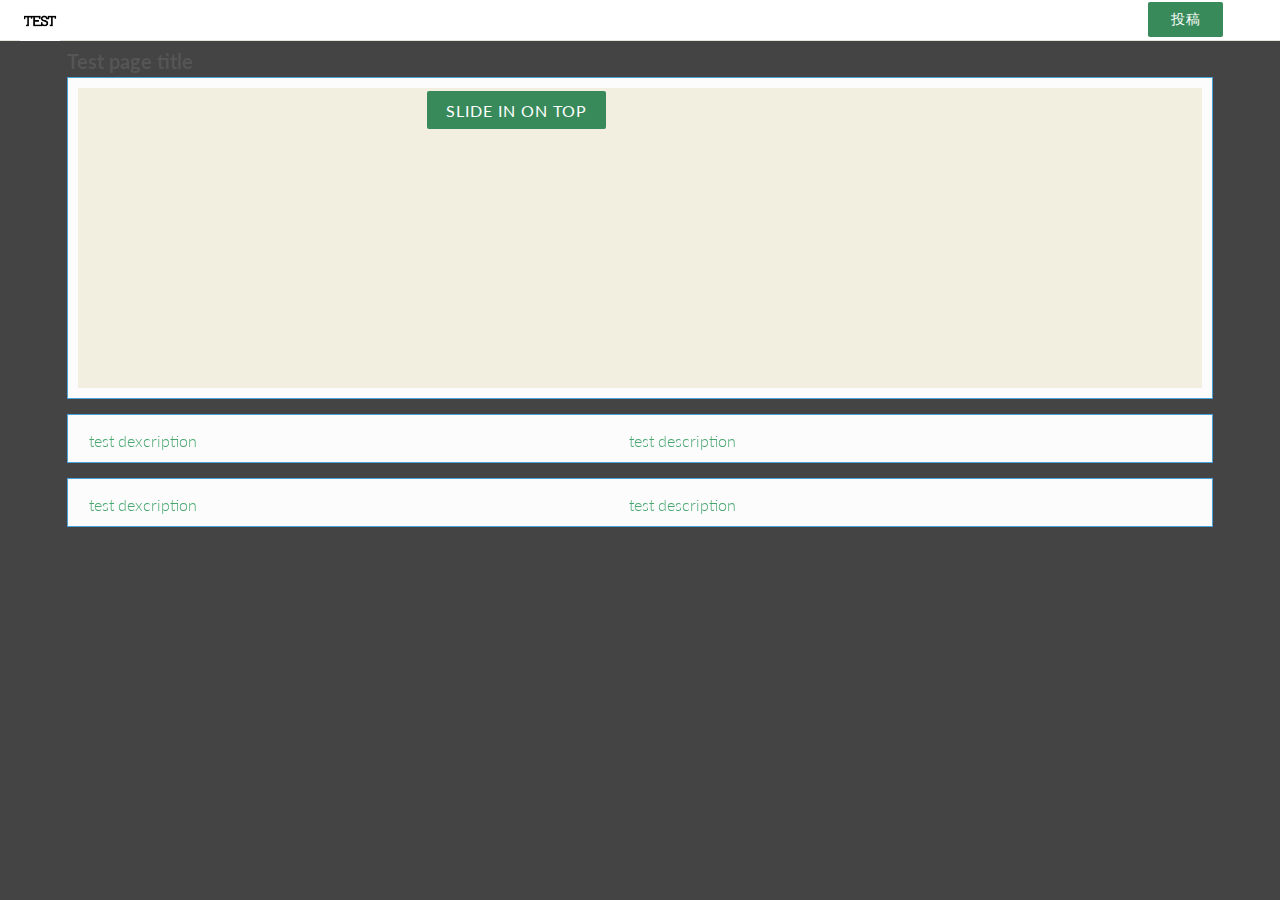
==== index.html @ c2a5e893 "first commit" ====
<!DOCTYPE html>
<html lang="en">
  <head>
    <meta charset="utf-8">
    <title>test</title>
    <meta name="viewport" content="width=device-width, initial-scale=1.0, minimal-ui">
    <link href="assets/css/bootstrapTheme.css" rel="stylesheet">
    <link href="assets/css/custom.css" rel="stylesheet">

    <!-- Owl Carousel Assets -->
    <link href="mainfunction/owl.carousel.css" rel="stylesheet">
    <link href="mainfunction/owl.theme.css" rel="stylesheet">
    <link href="assets/css/common.css" rel="stylesheet">
    <link rel="stylesheet" type="text/css" href="assets/css/modalBox/component.css"/>
    <link rel="stylesheet" type="text/css" href="assets/css/navigation/normalize.css" />
    <link rel="stylesheet" type="text/css" href="assets/css/navigation/demo.css" />
    <link rel="stylesheet" type="text/css" href="assets/css/navigation/icons.css" />
    <link rel="stylesheet" type="text/css" href="assets/css/navigation/component.css" />

  
  </head>
  <body>

    <div class="titleBar">
      <div id="top-nav" class="navbar navbar-fixed-top">
        <div class="navbar-inner">
          <div class="container">
            <img src="assets/img/test.jpg" width="40px" height="40px" style="position:fixed; left:20px; top:1px;">
            <button class="md-trigger" data-modal="modal-12" id="comment_submit">投稿</button>
          </div>
        </div>
      </div>
    </div>

      <div id="demo">
        <div class="container">
          <div id="owl-demo" class="mainfunction">

            <!-- Carousel page 1 -->
            <div class="item">
              <div class="content">

                <!-- Carousel page title -->
                <div class="page_title">
                  Test page title
                </div>

                <!-- Content box 1 -->
                <div class="content_box">
                  <div id="st-container" class="st-container">
                    <nav class="st-menu st-effect-1" id="menu-1">
                      <h2 class="icon">Sidebar</h2>
                      <ul>
                        <li><a class="icon" href="#">Data Management</a></li>
                        <li><a class="icon" href="#">Location</a></li>
                        <li><a class="icon" href="#">Study</a></li>
                      </ul>
                    </nav>

                    <!-- content push wrapper -->
                    <div class="st-pusher">

                      <div class="st-content"><!-- this is the wrapper for the content -->
                        <div class="st-content-inner"><!-- extra div for emulating position:fixed of the menu -->
                          <!-- Top Navigation -->
                          <div class="main clearfix">
                            <div id="st-trigger-effects" class="column">
                              <button data-effect="st-effect-1">Slide in on top</button>
                            </div>
                          </div><!-- /main -->
                        </div><!-- /st-content-inner -->
                      </div><!-- /st-content -->
                    </div><!-- /st-pusher -->
                  </div><!-- /st-container -->
                </div>
                <!-- /Content box 1 -->

                <!-- Content box 2 -->
                <div class="content_box">
                  <div class="col2">
                    test dexcription
                  </div>
                  <div class="col2">
                    test description
                  </div>
                  <div class="cssclear"></div>
                </div>
                <!-- /Content box 2 -->


                <!-- Content box 3 -->
                <div class="content_box">
                  <div class="col2">
                    test dexcription
                  </div>
                  <div class="col2">
                    test description
                  </div>
                  <div class="cssclear"></div>
                </div>
                <!-- /Content box 3 -->
                
                <span class="insert_content_box"></span>
              </div>
            </div>
            <!-- /Carousel page 1 -->


            <!-- Carousel page 2 -->
            <div class="item">
              <div class="content">

                <!-- Carousel page title -->
                <div class="page_title">
                  Test page title
                </div>

                <!-- Content box 1 -->
                <div class="content_box">
                  <div class="col2">
                    test dexcription
                  </div>
                  <div class="col2">
                    test description
                  </div>
                  <div class="cssclear"></div>
                </div>
                <!-- /Content box 1 -->

                <!-- Content box 2 -->
                <div class="content_box">
                  <div class="col2">
                    test dexcription
                  </div>
                  <div class="col2">
                    test description
                  </div>
                  <div class="cssclear"></div>
                </div>
                <!-- /Content box 2 -->


                <!-- Content box 3 -->
                <div class="content_box">
                  <div class="col2">
                    test dexcription
                  </div>
                  <div class="col2">
                    test description
                  </div>
                  <div class="cssclear"></div>
                </div>
                <!-- /Content box 3 -->


              </div>
            </div>
            <!-- /Carousel page 2 -->


            <!-- Carousel page 3 -->
            <div class="item">
              <div class="content">

                <!-- Carousel page title -->
                <div class="page_title">
                  Test page title
                </div>

                <!-- Content box 1 -->
                <div class="content_box">
                  <div class="col2">
                    test dexcription
                  </div>
                  <div class="col2">
                    test description
                  </div>
                  <div class="cssclear"></div>
                </div>
                <!-- /Content box 1 -->

                <!-- Content box 2 -->
                <div class="content_box">
                  <div class="col2">
                    test dexcription
                  </div>
                  <div class="col2">
                    test description
                  </div>
                  <div class="cssclear"></div>
                </div>
                <!-- /Content box 2 -->


                <!-- Content box 3 -->
                <div class="content_box">
                  <div class="col2">
                    test dexcription
                  </div>
                  <div class="col2">
                    test description
                  </div>
                  <div class="cssclear"></div>
                </div>
                <!-- /Content box 3 -->


              </div>
            </div>
            <!-- /Carousel page 3 -->


            <!-- Carousel page 4 -->
            <div class="item">
              <div class="content">

                <!-- Carousel page title -->
                <div class="page_title">
                  Test page title
                </div>

                <!-- Content box 1 -->
                <div class="content_box">
                  <div class="col2">
                    test dexcription
                  </div>
                  <div class="col2">
                    test description
                  </div>
                  <div class="cssclear"></div>
                </div>
                <!-- /Content box 1 -->

                <!-- Content box 2 -->
                <div class="content_box">
                  <div class="col2">
                    test dexcription
                  </div>
                  <div class="col2">
                    test description
                  </div>
                  <div class="cssclear"></div>
                </div>
                <!-- /Content box 2 -->


                <!-- Content box 3 -->
                <div class="content_box">
                  <div class="col2">
                    test dexcription
                  </div>
                  <div class="col2">
                    test description
                  </div>
                  <div class="cssclear"></div>
                </div>
                <!-- /Content box 3 -->


              </div>
            </div>
            <!-- /Carousel page 4 -->

          </div>
        </div>
    </div>

    <div class="md-modal md-effect-12" id="modal-12">
      <div class="md-content">
        <h3>modal box title</h3>
        <div>
          <h2>Title</h2>
          <input type="text" id="submit_title" name="title" placeholder="タイトルを入れてください"><br>
          <h2>Situation</h2>
          <textarea id="submit_comment_text" rows="4" cols="40" placeholder="投稿内容"></textarea><br>
          <div class="col2 div-comment-btn">
            <input type="button" class="comment-btn md-close1" value="Submit !">
          </div>
          <div class="col2">
            <input type="button" class="md-close2" value="Close !">
          </div>
          <div class="cssclear"></div>
        </div>
      </div>
    </div>
    <div class="md-overlay"></div>

    <div id="st-container" class="st-container st-container-menu">
      <nav class="st-menu st-effect-1" id="menu-1">
        <h2 class="icon icon-lab">Sidebar</h2>
        <ul>
          <li><a class="icon icon-data" href="#">Data Management</a></li>
          <li><a class="icon icon-location" href="#">Location</a></li>
          <li><a class="icon icon-study" href="#">Study</a></li>
          <li><a class="icon icon-photo" href="#">Collections</a></li>
          <li><a class="icon icon-wallet" href="#">Credits</a></li>
        </ul>
      </nav>
    </div>

    <script type="text/javascript" src="http://ajax.googleapis.com/ajax/libs/jquery/1.11.0/jquery.min.js"></script>
    <script src="mainfunction/owl.carousel.js"></script>


    <!-- Demo -->

    <style>
    #owl-demo .item img{
        display: block;
        width: 100%;
        height: auto;
    }
    </style>


    <script>
    $(document).ready(function() {
      $("#owl-demo").owlCarousel({

      navigation : false,
      slideSpeed : 300,
      paginationSpeed : 400,
      singleItem : true

      });
    });
    </script>

    <script src="assets/js/bootstrap-collapse.js"></script>
    <script src="assets/js/bootstrap-transition.js"></script>
    <script src="assets/js/bootstrap-tab.js"></script>
    <script src="assets/js/application.js"></script>
    <script src="assets/js/modalBox/modernizr.custom.js"></script>
    <script src="assets/js/modalBox/classie.js"></script>
    <script src="assets/js/modalBox/modalEffects.js"></script>
    <script src="assets/js/navigation/modernizr.custom.js"></script>
    <script src="assets/js/navigation/classie.js"></script>
    <script src="assets/js/navigation/sidebarEffects.js"></script>

    <script type="text/javascript">
      (function($){ //無名関数を即時実行（即時関数
        $(document).ready(function(){
               
        });
      })(jQuery);
    </script>

    <script type="text/javascript">
      $('#comment_submit').on('click', function(){
        //var title = $('#submit_title').val();
        //var comment_text = $('#submit_comment_text').val();
        //submit(title,article);

        //var content_box='<div class="content_box"><div class="col2">'+title+'</div><div class="col2">'+comment_text+'</div><div class="cssclear"></div></div>';
        //$('.insert_content_box:first').prepend(content_box);
      });
    </script>


    <script type="text/javascript">
      document.addEventListener('touchmove', function(e) {
        if (window.innerHeight >= document.body.scrollHeight) {
          e.preventDefault();
        }
      }, false);
    </script>

    <script type="text/javascript">
      $(".test-button").click(function(){
        var local_comment = "";
        var local_id = 0;
        var local_title = "";
        var local_article = "";
        var local_icon = "";
        var question = "";

        for (var i = 0; i < comments.length; i++) {
          local_comment = comments[i].comment;
          local_niku = comments[i].niku;
          local_kusa = comments[i].kusa;
          local_id = comments[i].id - 1;
          local_title = posts[local_id].title;
          local_article = posts[local_id].article;
          local_icon = posts[local_id].icon;

          var question = "";

          question = '';
            $('.insert_comment_ranking:first').prepend(question);
        };
        
      });
    </script>

  </body>
</html>
---- assets/css/custom.css ----
/* Owl Carousel Bootstrap Custom CSS */

/* Header Navigation */
#top-nav{
	border-bottom: 1px solid #e1e6dd;
	background: #FFF;
	-webkit-transform: translateZ(0)

}
#top-nav.navbar{
	margin-bottom: 0px;
	background-color: white;
}
#top-nav.navbar .nav{
	margin: 8px 0px;
}
	
#top-nav.navbar .nav > li > a {
	padding: 6px 12px;
	margin: 0px;
	text-transform: uppercase;
	font-weight: 400;

	-webkit-transition: background-color 200ms ease;
	-moz-transition: background-color 200ms ease;
	-o-transition: background-color 200ms ease;
	transition: background-color 200ms ease;
}
#top-nav.navbar .nav > li > a.download{
	-webkit-border-radius: 3px;
	-moz-border-radius: 3px;
	border-radius: 3px;
}

#top-nav.navbar .nav > li > a.download-on{
	background-color: #ff8a3c;
	color: #ffffff;
}
#top-nav.navbar .nav > li > a.download-on:hover{
	color: #ffffff;
	background-color: #ff7920;
}
.btn-navbar span.icon-bar{
	margin-top: 0px;
}

/* Header  */

#header{
	background: #f1f1f1;
	padding: 100px 0 100px;
}
#header h1{
	color: #7fc242;
	margin-bottom: 10px;
	margin-top: 40px;
}
#header h3{
	margin-bottom: 30px;
	width: 400px;
}
#header .btn-success {
	padding: 15px 30px;
	margin-bottom: 5px;
}
#header .logo{
	display: block;
	margin-top:60px;
	float: right
}
img.arrow-down{
	margin: 0 auto;
	display: block;
}
h1{
	margin-top: 80px;
}

pre.pre-show{
	margin: 40px 0px;

}
.tab-content pre.pre-show{
	margin: 0px 0px 0px 0px;
}
.nav-tabs{
	margin-top: 20px;
	margin-bottom: 0px;
	
}
.tab-content{
	border-left: 1px solid #ddd;
	border-right: 1px solid #ddd;
	border-bottom: 1px solid #ddd;
	-webkit-border-radius: 0px 0px 4px 4px;
	-moz-border-radius: 0px 0px 4px 4px;
	border-radius: 0px 0px 4px 4px;
	
}
/* Content */
.table th, .table td {
padding: 8px 12px;
}

/* Footer */

#footer{
	padding: 20px 0px;
	background: #f3f3f3;
	text-align: center
}
.twitter-share-button{
	top: 4px;
	position: relative;
}

/* Demo Slides */

#owl-example .item{
	padding: 30px 0px;
	margin: 10px;
	color: #FFF;
	-webkit-border-radius: 3px;
	-moz-border-radius: 3px;
	border-radius: 3px;
	text-align: center;
}
#owl-example .item img{
	width: auto;
	margin: 0 auto;
	display: block;
}
#owl-example .item h3{
	font-size: 28px;
	font-weight: 300;
	margin: 25px 0 0;
}
#owl-example .item h4{
	margin: 5px 0 0;
	font-size: 18px;
}
.item h1{
	margin: inherit;
}

.orange{
	background: #ff8a3c;
}
.darkCyan{
	background: #42bdc2;
}
.forestGreen{
	background: #7fc242;
}
.yellow {
	background: #ffd800;
}
.dodgerBlue {
	background: #388bd1;
}
.skyBlue {
	background: #a1def8;
}
.zombieGreen {
	background: #3fbf79;
}
.violet {
	background: #db6ac5;
}
.yellowLight {
	background: #fee664;
}
.steelGray {
	background: #cad3d0;
}

/* More Demo Box */

#example-info h1,
#more h1{
	margin-top: 40px;
}
.demos-row{
	margin-top: 30px;
	margin-bottom: 30px;
}
.demo-page{
	margin-top: 0px;
	margin-bottom: 100px;
}
.demo-box{
	display: block;
	background: #f3f3f3;
	text-align: center;
	font-size: 18px;
	-webkit-border-radius: 3px;
	-moz-border-radius: 3px;
	border-radius: 3px;
}
.demo-box h3{
	padding-bottom:20px;
	margin: 0px;
	color: #869690;
}
.demo-box:hover{
	text-decoration: none;
}
.demo-wrapper{
	padding: 30px 0px 20px 0px;
	padding-left: 30px;
	padding-right: 30px;
}
.demo-slide {
	float: left;
}
.demo-slide .bg{
	background: #aebab6;
	margin-right: 1px;
	height: 100%;
}
.demo-box:hover .demo-slide .bg{
	background: #7fc242;
}
/* Images */
.demo-images .demo-slide{
	height: 40px;
	width: 33.3333333%;
}

/* Full */
.demo-full {
	padding-left: 0px;
	padding-right: 0px;
}
.demo-full .demo-slide{
	height: 40px;
	width: 25%;
}

/* Custom */
.demo-custom .demo-slide{
	height: 40px;
	width: 10%;
}
/* One */
.demo-one .demo-slide{
	height: 40px;
	width: 100%;
}

/* json */

.demo-Json .demo-slide {
	height: 40px;
	width: 20%;
}
.demo-Json-custom .demo-slide{
	height: 40px;
	width: 33.3333333%;
}
/* loading icon */

.demo-lazy .demo-slide{
	height: 40px;
	width: 33.3333333%;
}
.demo-lazy .demo-slide .bg{
background: url('../img/AjaxLoader.gif') no-repeat center center #aebab6;
}

/* Auto Height */
.demo-height .demo-slide{
	height: 40px;
	width: 100%;
}

/* Changelog  */
#changelog{
	margin-bottom: 40px;
}
#changelog .label{
	margin-bottom:10px;
}
#changelog .log{
	margin-bottom: 30px;
	padding-bottom: 30px;
	border-bottom: 1px solid #e1e6dd;
}
/* Faq */
#faq dt {
	line-height: 26px;
}
#faq dd{
	line-height: 22px;
	margin-bottom: 20px;
}



/* Responsive Stuff */


@media (max-width: 979px) {
	.navbar-fixed-top .navbar-inner, .navbar-fixed-bottom .navbar-inner {
	padding: 0px;
	}
	.navbar-fixed-top, .navbar-fixed-bottom {
	position: fixed;
	}
}
@media (max-width: 768px) {
	.navbar.navbar-fixed-top{
		position: static;
	}
	.btn.btn-navbar{
		margin: 9px 20px 9px 8px;
		padding: 10px 10px;
	}
	.nav-collapse .nav > li{
		border-top: 1px solid #e1e6dd;
		text-align: center
	}
	#header .logo{
		margin-top:40px;
		margin: 20px auto 0px;
		float: none;
		height: 150px;
	}
	#header {
		text-align: center;
		padding: 60px 0px 30px;
	}
	#header h1{
		margin: 10px 0;
	}
	#header h3{
	margin-bottom: 10px;
	width: auto;
	padding: 0px 20px;
	}
	h1 {
		font-size: 38px;
		margin: 20px 0;
	}
	h2 {
		font-size: 24px;
	}
	h3 {
		font-size: 20px;
	}
	h4 {
		font-size: 16px;
	}
	h5 {
		font-size: 13px;
	}
	h6 {
		font-size: 12px;
	}

}


@media (max-width: 480px) {
	.navbar-fixed-top, .navbar-fixed-bottom {
	position: static;
	}
	#header {
		text-align: center;
		padding: 20px 0px 20px;
	}
	#header .logo{
		margin-top:0px;
	}

}

/*
NO MORE TABLES!! ;)
*/
@media (max-width: 767px) {

	.hp-table table, .hp-table thead, .hp-table .hp-table tbody, .hp-table th, .hp-table td, .hp-table tr { 
		display: block; 
	}
	.hp-table thead tr { 
		display: none;
	}
	.hp-table tr { border: 0px solid #ccc; margin-bottom: 10px; }
	
	.hp-table td:before { 
		top: 6px;
		left: 6px;
		width: 45%; 
		padding-right: 10px; 
		white-space: nowrap;
	}

	.hp-table td:nth-of-type(2):before { 
		content: "Default:";
		font-weight: bold;
	}
	.hp-table td:nth-of-type(3):before { 
		content: "Type:";
		font-weight: bold;
	}
	.hp-table td:nth-of-type(4):before { 
		content: "Description:";
		font-weight: bold;
	}
}
---- assets/css/common.css ----
.col_4LL {
    padding-left:4.0%;
    padding-right:4.0%;
    padding-top:0.5%;
    padding-bottom:0.5%;
    width:17%;
    float:left;
    word-wrap:break-all;
}
.col_4LR {
    padding-left:4.0%;
    padding-right:4.0%;
    padding-top:0.5%;
    padding-bottom:0.5%;
    width:17%;
    float:left;
    word-wrap:break-all;
}
.col_4RL {
    padding-left:4.0%;
    padding-right:4.0%;
    padding-top:0.5%;
    padding-bottom:0.5%;
    width:17%;
    float:left;
    word-wrap:break-all;
}
.col_4RR {
    padding-left:4.0%;
    padding-right:4.0%;
    padding-top:0.5%;
    padding-bottom:0.5%;
    width:17%;
    float:left;
    word-wrap:break-all;
}
.col_3L {
    width:30%;
    float:left;
    word-wrap:break-all;
}
.col_3R {
    width:65%;
    float:left;
    word-wrap:break-all;
    padding-left: 5%;
}
.col_3sL {
    width:65%;
    float:left;
    word-wrap:break-all;
}
.col_3lR {
    width:30%;
    float:left;
    word-wrap:break-all;
    padding-left: 5%;
}
div#global_nav-mypage{
	background-image: url('../assets/img/nav/mypage.png');
	background-size:contain;
	width: 44px;
	height: 44px;
}
div#global_nav-favorite{
	background-image: url('../assets/img/nav/favorite.png');
	background-size:contain;
	width: 44px;
	height: 44px;
}
div#global_nav-ranking{
	background-image: url('../assets/img/nav/ranking.png');
	background-size:contain;
	width: 44px;
	height: 44px;
}
div#global_nav-lion{
	background-image: url('../assets/img/nav/lion.png');
	background-size:contain;
	width: 44px;
	height: 44px;
}
div#global_nav-left{
	background-image: url('../assets/img/nav/left.png');
	background-size:contain;
	width: 44px;
	height: 44px;
}
div#global_nav-mypage-on{
	background-image: url('../assets/img/nav/mypage_on.png');
	background-size:contain;
	width: 44px;
	height: 44px;
	display: none;
}
div#global_nav-favorite-on{
	background-image: url('../assets/img/nav/favorite_on.png');
	background-size:contain;
	width: 44px;
	height: 44px;
	display: none;
}
div#global_nav-ranking-on{
	background-image: url('../assets/img/nav/ranking_on.png');
	background-size:contain;
	width: 44px;
	height: 44px;
	display: none;
}
div#global_nav-lion-on{
	background-image: url('../assets/img/nav/lion_on.png');
	background-size:contain;
	width: 44px;
	height: 44px;
	display: block;
}
div.global_nav{
	position: fixed;
	z-index: 101;
	top: 38px;
	left: 0px;
	width: 100%;
	border-bottom: solid 1px #eee;
	border-top: solid 1px #eee;
	box-shadow: 0px 3px 1px -1px rgba(0,0,0,0.3);
  	-webkit-box-shadow: 0px 3px 1px -1px rgba(0,0,0,0.3);
  	-moz-box-shadow: 0px 3px 1px -1px rgba(0,0,0,0.3);
}
div.global_nav_on{
	position: fixed;
	z-index: 101;
	top: 38px;
	left: 0px;
	width: 100%;
	border-bottom: solid 1px #eee;
	border-top: solid 1px #eee;
	box-shadow: 0px 3px 1px -1px rgba(0,0,0,0.3);
  	-webkit-box-shadow: 0px 3px 1px -1px rgba(0,0,0,0.3);
  	-moz-box-shadow: 0px 3px 1px -1px rgba(0,0,0,0.3);
}
.global_nav_on .col_4LL{
	background: transparent !important;
}
div.titleBar{
	position: fixed;
	z-index: 101;
	top: 0px;
	left: 0px;
	width: 100%;
	height: 38px;
	background-color: #2ea7e0;
}

div.content{
	width: 98%;
	margin-right: auto;
	margin-left: auto;
}

div.content_box{
	padding: 10px;
	border: 1px solid #47a3da;
	margin-bottom: 15px;
	background: #fcfcfc;
}
div.col2{
	width: 48%;
	padding-top: 5px;
	padding-left: 1%;
	padding-right: 1%;
	float:left;
    word-wrap:break-all;
}

.page_title{
	font-weight: bold;
	font-size: 20px;
	color: #555;
	margin-bottom: 5px;
}



.arrow_box {
	position: relative;
	background: #fff;
	border: 3px solid #47a3da;
	padding: 2px 6px;
	border-radius: 5px;
	width: 40px;
	max-width: 40px;
	min-width: 40px;
	margin-left: 3px;
}
.arrow_box:after, .arrow_box:before {
	right: 100%;
	top: 50%;
	border: solid transparent;
	content: " ";
	height: 0;
	width: 40px;
	position: absolute;
	pointer-events: none;
}

.arrow_box:after {
	border-color: rgba(255, 255, 255, 0);
	border-right-color: #fff;
	border-width: 3px;
	margin-top: -3px;
}
.arrow_box:before {
	border-color: rgba(71, 163, 218, 0);
	border-right-color: #47a3da;
	border-width: 7px;
	margin-top: -7px;
}
.owl-item000{
	height: 430px;
	overflow:auto;
	-webkit-overflow-scrolling:touch;
}

/* modal */
.md-trigger{
	float: right;
	width: 75px;
	height: 35px;
	margin-right: 2px;
	margin-top: 2px;
	font-size: 14px;
}
.md-content{
	text-align: center;
}

/* navigation */
.st-container-menu{
	display: none;
}

.mainfunction{
	padding-top: 50px;
}
/*css clear*/
div.cssclear{
    clear: both;
}
---- assets/css/modalBox/component.css ----
/* General styles for the modal */

/* 
Styles for the html/body for special modal where we want 3d effects
Note that we need a container wrapping all content on the page for the 
perspective effects (not including the modals and the overlay).
*/
.md-perspective,
.md-perspective body {
	height: 100%;
	overflow: hidden;
}

.md-perspective body  {
	-webkit-perspective: 600px;
	-moz-perspective: 600px;
	perspective: 600px;
}

.md-modal {
	position: fixed;
	top: 50%;
	left: 50%;
	width: 100%;
	height: auto;
	z-index: 2000;
	visibility: hidden;
	-webkit-backface-visibility: hidden;
	-moz-backface-visibility: hidden;
	backface-visibility: hidden;
	-webkit-transform: translateX(-50%) translateY(-50%);
	-moz-transform: translateX(-50%) translateY(-50%);
	-ms-transform: translateX(-50%) translateY(-50%);
	transform: translateX(-50%) translateY(-50%);
}

.md-show {
	visibility: visible;
}

.md-overlay {
	position: fixed;
	width: 100%;
	height: 100%;
	visibility: hidden;
	top: 0;
	left: 0;
	z-index: 1000;
	opacity: 0;
	background: #fff;
	-webkit-transition: all 0.3s;
	-moz-transition: all 0.3s;
	transition: all 0.3s;
}

.md-show ~ .md-overlay {
	opacity: 1;
	visibility: visible;
}

/* Content styles */
.md-content {
	color: #fff;
	background: #fff;
	position: relative;
	border-radius: 3px;
	margin: 0 auto;
}

.md-content h3 {
	margin: 0;
	padding: 0.4em;
	text-align: center;
	font-size: 1.5em;
	font-weight: 300;
	opacity: 0.8;
	background: #fff;
	border-radius: 3px 3px 0 0;
}

.md-content > div {
	padding: 5px 20px 10px;
	margin-top: -5px;
	height: 100%;
	width: 100%;
}

.md-content > div p {
	margin: 0;
	padding: 10px 0;
}

.md-content > div ul {
	margin: 0;
	padding: 0 0 30px 20px;
}

.md-content > div ul li {
	padding: 5px 0;
}

.md-content button {
	display: block;
	margin: 0 auto;
	font-size: 0.8em;
}

/* Individual modal styles with animations/transitions */

/* Effect 1: Fade in and scale up */
.md-effect-1 .md-content {
	-webkit-transform: scale(0.7);
	-moz-transform: scale(0.7);
	-ms-transform: scale(0.7);
	transform: scale(0.7);
	opacity: 0;
	-webkit-transition: all 0.3s;
	-moz-transition: all 0.3s;
	transition: all 0.3s;
}

.md-show.md-effect-1 .md-content {
	-webkit-transform: scale(1);
	-moz-transform: scale(1);
	-ms-transform: scale(1);
	transform: scale(1);
	opacity: 1;
}

/* Effect 2: Slide from the right */
.md-effect-2 .md-content {
	-webkit-transform: translateX(20%);
	-moz-transform: translateX(20%);
	-ms-transform: translateX(20%);
	transform: translateX(20%);
	opacity: 0;
	-webkit-transition: all 0.3s cubic-bezier(0.25, 0.5, 0.5, 0.9);
	-moz-transition: all 0.3s cubic-bezier(0.25, 0.5, 0.5, 0.9);
	transition: all 0.3s cubic-bezier(0.25, 0.5, 0.5, 0.9);
}

.md-show.md-effect-2 .md-content {
	-webkit-transform: translateX(0);
	-moz-transform: translateX(0);
	-ms-transform: translateX(0);
	transform: translateX(0);
	opacity: 1;
}

/* Effect 3: Slide from the bottom */
.md-effect-3 .md-content {
	-webkit-transform: translateY(20%);
	-moz-transform: translateY(20%);
	-ms-transform: translateY(20%);
	transform: translateY(20%);
	opacity: 0;
	-webkit-transition: all 0.3s;
	-moz-transition: all 0.3s;
	transition: all 0.3s;
}

.md-show.md-effect-3 .md-content {
	-webkit-transform: translateY(0);
	-moz-transform: translateY(0);
	-ms-transform: translateY(0);
	transform: translateY(0);
	opacity: 1;
}

/* Effect 4: Newspaper */
.md-effect-4 .md-content {
	-webkit-transform: scale(0) rotate(720deg);
	-moz-transform: scale(0) rotate(720deg);
	-ms-transform: scale(0) rotate(720deg);
	transform: scale(0) rotate(720deg);
	opacity: 0;
}

.md-show.md-effect-4 ~ .md-overlay,
.md-effect-4 .md-content {
	-webkit-transition: all 0.5s;
	-moz-transition: all 0.5s;
	transition: all 0.5s;
}

.md-show.md-effect-4 .md-content {
	-webkit-transform: scale(1) rotate(0deg);
	-moz-transform: scale(1) rotate(0deg);
	-ms-transform: scale(1) rotate(0deg);
	transform: scale(1) rotate(0deg);
	opacity: 1;
}

/* Effect 5: fall */
.md-effect-5.md-modal {
	-webkit-perspective: 1300px;
	-moz-perspective: 1300px;
	perspective: 1300px;
}

.md-effect-5 .md-content {
	-webkit-transform-style: preserve-3d;
	-moz-transform-style: preserve-3d;
	transform-style: preserve-3d;
	-webkit-transform: translateZ(600px) rotateX(20deg); 
	-moz-transform: translateZ(600px) rotateX(20deg); 
	-ms-transform: translateZ(600px) rotateX(20deg); 
	transform: translateZ(600px) rotateX(20deg); 
	opacity: 0;
}

.md-show.md-effect-5 .md-content {
	-webkit-transition: all 0.3s ease-in;
	-moz-transition: all 0.3s ease-in;
	transition: all 0.3s ease-in;
	-webkit-transform: translateZ(0px) rotateX(0deg);
	-moz-transform: translateZ(0px) rotateX(0deg);
	-ms-transform: translateZ(0px) rotateX(0deg);
	transform: translateZ(0px) rotateX(0deg); 
	opacity: 1;
}

/* Effect 6: side fall */
.md-effect-6.md-modal {
	-webkit-perspective: 1300px;
	-moz-perspective: 1300px;
	perspective: 1300px;
}

.md-effect-6 .md-content {
	-webkit-transform-style: preserve-3d;
	-moz-transform-style: preserve-3d;
	transform-style: preserve-3d;
	-webkit-transform: translate(30%) translateZ(600px) rotate(10deg); 
	-moz-transform: translate(30%) translateZ(600px) rotate(10deg);
	-ms-transform: translate(30%) translateZ(600px) rotate(10deg);
	transform: translate(30%) translateZ(600px) rotate(10deg); 
	opacity: 0;
}

.md-show.md-effect-6 .md-content {
	-webkit-transition: all 0.3s ease-in;
	-moz-transition: all 0.3s ease-in;
	transition: all 0.3s ease-in;
	-webkit-transform: translate(0%) translateZ(0) rotate(0deg);
	-moz-transform: translate(0%) translateZ(0) rotate(0deg);
	-ms-transform: translate(0%) translateZ(0) rotate(0deg);
	transform: translate(0%) translateZ(0) rotate(0deg);
	opacity: 1;
}

/* Effect 7:  slide and stick to top */
.md-effect-7{
	top: 0;
	-webkit-transform: translateX(-50%);
	-moz-transform: translateX(-50%);
	-ms-transform: translateX(-50%);
	transform: translateX(-50%);
}

.md-effect-7 .md-content {
	-webkit-transform: translateY(-200%);
	-moz-transform: translateY(-200%);
	-ms-transform: translateY(-200%);
	transform: translateY(-200%);
	-webkit-transition: all .3s;
	-moz-transition: all .3s;
	transition: all .3s;
	opacity: 0;
}

.md-show.md-effect-7 .md-content {
	-webkit-transform: translateY(0%);
	-moz-transform: translateY(0%);
	-ms-transform: translateY(0%);
	transform: translateY(0%);
	border-radius: 0 0 3px 3px;
	opacity: 1;
}

/* Effect 8: 3D flip horizontal */
.md-effect-8.md-modal {
	-webkit-perspective: 1300px;
	-moz-perspective: 1300px;
	perspective: 1300px;
}

.md-effect-8 .md-content {
	-webkit-transform-style: preserve-3d;
	-moz-transform-style: preserve-3d;
	transform-style: preserve-3d;
	-webkit-transform: rotateY(-70deg);
	-moz-transform: rotateY(-70deg);
	-ms-transform: rotateY(-70deg);
	transform: rotateY(-70deg);
	-webkit-transition: all 0.3s;
	-moz-transition: all 0.3s;
	transition: all 0.3s;
	opacity: 0;
}

.md-show.md-effect-8 .md-content {
	-webkit-transform: rotateY(0deg);
	-moz-transform: rotateY(0deg);
	-ms-transform: rotateY(0deg);
	transform: rotateY(0deg);
	opacity: 1;
}

/* Effect 9: 3D flip vertical */
.md-effect-9.md-modal {
	-webkit-perspective: 1300px;
	-moz-perspective: 1300px;
	perspective: 1300px;
}

.md-effect-9 .md-content {
	-webkit-transform-style: preserve-3d;
	-moz-transform-style: preserve-3d;
	transform-style: preserve-3d;
	-webkit-transform: rotateX(-70deg);
	-moz-transform: rotateX(-70deg);
	-ms-transform: rotateX(-70deg);
	transform: rotateX(-70deg);
	-webkit-transition: all 0.3s;
	-moz-transition: all 0.3s;
	transition: all 0.3s;
	opacity: 0;
}

.md-show.md-effect-9 .md-content {
	-webkit-transform: rotateX(0deg);
	-moz-transform: rotateX(0deg);
	-ms-transform: rotateX(0deg);
	transform: rotateX(0deg);
	opacity: 1;
}

/* Effect 10: 3D sign */
.md-effect-10.md-modal {
	-webkit-perspective: 1300px;
	-moz-perspective: 1300px;
	perspective: 1300px;
}

.md-effect-10 .md-content {
	-webkit-transform-style: preserve-3d;
	-moz-transform-style: preserve-3d;
	transform-style: preserve-3d;
	-webkit-transform: rotateX(-60deg);
	-moz-transform: rotateX(-60deg);
	-ms-transform: rotateX(-60deg);
	transform: rotateX(-60deg);
	-webkit-transform-origin: 50% 0;
	-moz-transform-origin: 50% 0;
	transform-origin: 50% 0;
	opacity: 0;
	-webkit-transition: all 0.3s;
	-moz-transition: all 0.3s;
	transition: all 0.3s;
}

.md-show.md-effect-10 .md-content {
	-webkit-transform: rotateX(0deg);
	-moz-transform: rotateX(0deg);
	-ms-transform: rotateX(0deg);
	transform: rotateX(0deg);
	opacity: 1;
}

/* Effect 11: Super scaled */
.md-effect-11 .md-content {
	-webkit-transform: scale(2);
	-moz-transform: scale(2);
	-ms-transform: scale(2);
	transform: scale(2);
	opacity: 0;
	-webkit-transition: all 0.3s;
	-moz-transition: all 0.3s;
	transition: all 0.3s;
}

.md-show.md-effect-11 .md-content {
	-webkit-transform: scale(1);
	-moz-transform: scale(1);
	-ms-transform: scale(1);
	transform: scale(1);
	opacity: 1;
}

/* Effect 12:  Just me */
.md-effect-12 .md-content {
	-webkit-transform: scale(0.8);
	-moz-transform: scale(0.8);
	-ms-transform: scale(0.8);
	transform: scale(0.8);
	opacity: 0;
	-webkit-transition: all 0.3s;
	-moz-transition: all 0.3s;
	transition: all 0.3s;
}

.md-show.md-effect-12 ~ .md-overlay {
	background: #fff;
} 

.md-effect-12 .md-content h3,
.md-effect-12 .md-content {
	background: transparent;
}

.md-show.md-effect-12 .md-content {
	-webkit-transform: scale(1);
	-moz-transform: scale(1);
	-ms-transform: scale(1);
	transform: scale(1);
	opacity: 1;
}

/* Effect 13: 3D slit */
.md-effect-13.md-modal {
	-webkit-perspective: 1300px;
	-moz-perspective: 1300px;
	perspective: 1300px;
}

.md-effect-13 .md-content {
	-webkit-transform-style: preserve-3d;
	-moz-transform-style: preserve-3d;
	transform-style: preserve-3d;
	-webkit-transform: translateZ(-3000px) rotateY(90deg);
	-moz-transform: translateZ(-3000px) rotateY(90deg);
	-ms-transform: translateZ(-3000px) rotateY(90deg);
	transform: translateZ(-3000px) rotateY(90deg);
	opacity: 0;
}

.md-show.md-effect-13 .md-content {
	-webkit-animation: slit .7s forwards ease-out;
	-moz-animation: slit .7s forwards ease-out;
	animation: slit .7s forwards ease-out;
}

@-webkit-keyframes slit {
	50% { -webkit-transform: translateZ(-250px) rotateY(89deg); opacity: .5; -webkit-animation-timing-function: ease-out;}
	100% { -webkit-transform: translateZ(0) rotateY(0deg); opacity: 1; }
}

@-moz-keyframes slit {
	50% { -moz-transform: translateZ(-250px) rotateY(89deg); opacity: .5; -moz-animation-timing-function: ease-out;}
	100% { -moz-transform: translateZ(0) rotateY(0deg); opacity: 1; }
}

@keyframes slit {
	50% { transform: translateZ(-250px) rotateY(89deg); opacity: 1; animation-timing-function: ease-in;}
	100% { transform: translateZ(0) rotateY(0deg); opacity: 1; }
}

/* Effect 14:  3D Rotate from bottom */
.md-effect-14.md-modal {
	-webkit-perspective: 1300px;
	-moz-perspective: 1300px;
	perspective: 1300px;
}

.md-effect-14 .md-content {
	-webkit-transform-style: preserve-3d;
	-moz-transform-style: preserve-3d;
	transform-style: preserve-3d;
	-webkit-transform: translateY(100%) rotateX(90deg);
	-moz-transform: translateY(100%) rotateX(90deg);
	-ms-transform: translateY(100%) rotateX(90deg);
	transform: translateY(100%) rotateX(90deg);
	-webkit-transform-origin: 0 100%;
	-moz-transform-origin: 0 100%;
	transform-origin: 0 100%;
	opacity: 0;
	-webkit-transition: all 0.3s ease-out;
	-moz-transition: all 0.3s ease-out;
	transition: all 0.3s ease-out;
}

.md-show.md-effect-14 .md-content {
	-webkit-transform: translateY(0%) rotateX(0deg);
	-moz-transform: translateY(0%) rotateX(0deg);
	-ms-transform: translateY(0%) rotateX(0deg);
	transform: translateY(0%) rotateX(0deg);
	opacity: 1;
}

/* Effect 15:  3D Rotate in from left */
.md-effect-15.md-modal {
	-webkit-perspective: 1300px;
	-moz-perspective: 1300px;
	perspective: 1300px;
}

.md-effect-15 .md-content {
	-webkit-transform-style: preserve-3d;
	-moz-transform-style: preserve-3d;
	transform-style: preserve-3d;
	-webkit-transform: translateZ(100px) translateX(-30%) rotateY(90deg);
	-moz-transform: translateZ(100px) translateX(-30%) rotateY(90deg);
	-ms-transform: translateZ(100px) translateX(-30%) rotateY(90deg);
	transform: translateZ(100px) translateX(-30%) rotateY(90deg);
	-webkit-transform-origin: 0 100%;
	-moz-transform-origin: 0 100%;
	transform-origin: 0 100%;
	opacity: 0;
	-webkit-transition: all 0.3s;
	-moz-transition: all 0.3s;
	transition: all 0.3s;
}

.md-show.md-effect-15 .md-content {
	-webkit-transform: translateZ(0px) translateX(0%) rotateY(0deg);
	-moz-transform: translateZ(0px) translateX(0%) rotateY(0deg);
	-ms-transform: translateZ(0px) translateX(0%) rotateY(0deg);
	transform: translateZ(0px) translateX(0%) rotateY(0deg);
	opacity: 1;
}

/* Effect 16:  Blur */
.md-show.md-effect-16 ~ .md-overlay {
	background: #fff;
}

.md-show.md-effect-16 ~ .container {
	-webkit-filter: blur(3px);
	-moz-filter: blur(3px);
	filter: blur(3px);
}

.md-effect-16 .md-content {
	-webkit-transform: translateY(-5%);
	-moz-transform: translateY(-5%);
	-ms-transform: translateY(-5%);
	transform: translateY(-5%);
	opacity: 0;
}

.md-show.md-effect-16 ~ .container,
.md-effect-16 .md-content {
	-webkit-transition: all 0.3s;
	-moz-transition: all 0.3s;
	transition: all 0.3s;
}

.md-show.md-effect-16 .md-content {
	-webkit-transform: translateY(0);
	-moz-transform: translateY(0);
	-ms-transform: translateY(0);
	transform: translateY(0);
	opacity: 1;
}

/* Effect 17:  Slide in from bottom with perspective on container */
.md-show.md-effect-17 ~ .container {
	height: 100%;
	overflow: hidden;
	-webkit-transition: -webkit-transform 0.3s;
	-moz-transition: -moz-transform 0.3s;
	transition: transform 0.3s;
}	

.md-show.md-effect-17 ~ .container,
.md-show.md-effect-17 ~ .md-overlay  {
	-webkit-transform: rotateX(-2deg);
	-moz-transform: rotateX(-2deg);
	-ms-transform: rotateX(-2deg);
	transform: rotateX(-2deg);
	-webkit-transform-origin: 50% 0%;
	-moz-transform-origin: 50% 0%;
	transform-origin: 50% 0%;
	-webkit-transform-style: preserve-3d;
	-moz-transform-style: preserve-3d;
	transform-style: preserve-3d;
}

.md-effect-17 .md-content {
	opacity: 0;
	-webkit-transform: translateY(200%);
	-moz-transform: translateY(200%);
	-ms-transform: translateY(200%);
	transform: translateY(200%);
}

.md-show.md-effect-17 .md-content {
	-webkit-transform: translateY(0);
	-moz-transform: translateY(0);
	-ms-transform: translateY(0);
	transform: translateY(0);
	opacity: 1;
	-webkit-transition: all 0.3s 0.2s;
	-moz-transition: all 0.3s 0.2s;
	transition: all 0.3s 0.2s;
}

/* Effect 18:  Slide from right with perspective on container */
.md-show.md-effect-18 ~ .container {
	height: 100%;
	overflow: hidden;
}

.md-show.md-effect-18 ~ .md-overlay {
	background: #fff;
	-webkit-transition: all 0.5s;
	-moz-transition: all 0.5s;
	transition: all 0.5s;
}

.md-show.md-effect-18 ~ .container,
.md-show.md-effect-18 ~ .md-overlay {
	-webkit-transform-style: preserve-3d;
	-webkit-transform-origin: 0% 50%;
	-webkit-animation: rotateRightSideFirst 0.5s forwards ease-in;
	-moz-transform-style: preserve-3d;
	-moz-transform-origin: 0% 50%;
	-moz-animation: rotateRightSideFirst 0.5s forwards ease-in;
	transform-style: preserve-3d;
	transform-origin: 0% 50%;
	animation: rotateRightSideFirst 0.5s forwards ease-in;
}

@-webkit-keyframes rotateRightSideFirst {
	50% { -webkit-transform: translateZ(-50px) rotateY(5deg); -webkit-animation-timing-function: ease-out; }
	100% { -webkit-transform: translateZ(-200px); }
}

@-moz-keyframes rotateRightSideFirst {
	50% { -moz-transform: translateZ(-50px) rotateY(5deg); -moz-animation-timing-function: ease-out; }
	100% { -moz-transform: translateZ(-200px); }
}

@keyframes rotateRightSideFirst {
	50% { transform: translateZ(-50px) rotateY(5deg); animation-timing-function: ease-out; }
	100% { transform: translateZ(-200px); }
}

.md-effect-18 .md-content {
	-webkit-transform: translateX(200%);
	-moz-transform: translateX(200%);
	-ms-transform: translateX(200%);
	transform: translateX(200%);
	opacity: 0;
}

.md-show.md-effect-18 .md-content {
	-webkit-transform: translateX(0);
	-moz-transform: translateX(0);
	-ms-transform: translateX(0);
	transform: translateX(0);
	opacity: 1;
	-webkit-transition: all 0.5s 0.1s;
	-moz-transition: all 0.5s 0.1s;
	transition: all 0.5s 0.1s;
}

/* Effect 19:  Slip in from the top with perspective on container */
.md-show.md-effect-19 ~ .container {
	height: 100%;
	overflow: hidden;
}

.md-show.md-effect-19 ~ .md-overlay {
	-webkit-transition: all 0.5s;
	-moz-transition: all 0.5s;
	transition: all 0.5s;
}

.md-show.md-effect-19 ~ .container,
.md-show.md-effect-19 ~ .md-overlay {
	-webkit-transform-style: preserve-3d;
	-webkit-transform-origin: 50% 100%;
	-webkit-animation: OpenTop 0.5s forwards ease-in;
	-moz-transform-style: preserve-3d;
	-moz-transform-origin: 50% 100%;
	-moz-animation: OpenTop 0.5s forwards ease-in;
	transform-style: preserve-3d;
	transform-origin: 50% 100%;
	animation: OpenTop 0.5s forwards ease-in;
}

@-webkit-keyframes OpenTop {
	50% { 
		-webkit-transform: rotateX(10deg); 
		-webkit-animation-timing-function: ease-out; 
	}
}

@-moz-keyframes OpenTop {
	50% { 
		-moz-transform: rotateX(10deg); 
		-moz-animation-timing-function: ease-out; 
	}
}

@keyframes OpenTop {
	50% { 
		transform: rotateX(10deg); 
		animation-timing-function: ease-out; 
	}
}

.md-effect-19 .md-content {
	-webkit-transform: translateY(-200%);
	-moz-transform: translateY(-200%);
	-ms-transform: translateY(-200%);
	transform: translateY(-200%);
	opacity: 0;
}

.md-show.md-effect-19 .md-content {
	-webkit-transform: translateY(0);
	-moz-transform: translateY(0);
	-ms-transform: translateY(0);
	transform: translateY(0);
	opacity: 1;
	-webkit-transition: all 0.5s 0.1s;
	-moz-transition: all 0.5s 0.1s;
	transition: all 0.5s 0.1s;
}

@media screen and (max-width: 32em) {
	body { font-size: 75%; }
}
---- assets/css/navigation/demo.css ----
@import url(http://fonts.googleapis.com/css?family=Lato:300,400,700);
@font-face {
	font-weight: normal;
	font-style: normal;
	font-family: 'codropsicons';
	src:url('../fonts/codropsicons/codropsicons.eot');
	src:url('../fonts/codropsicons/codropsicons.eot?#iefix') format('embedded-opentype'),
		url('../fonts/codropsicons/codropsicons.woff') format('woff'),
		url('../fonts/codropsicons/codropsicons.ttf') format('truetype'),
		url('../fonts/codropsicons/codropsicons.svg#codropsicons') format('svg');
}

body {
	background: #444;
	color: #48a770;
	font-weight: 300;
	font-family: 'Lato', Calibri, Arial, sans-serif;
}

a {
	text-decoration: none;
	color: #48a770;
	outline: none;
}

a:hover, a:focus {
	color: #2c774b;
	outline: none;
}

/* Clearfix hack by Nicolas Gallagher: http://nicolasgallagher.com/micro-clearfix-hack/ */
.clearfix:before,
.clearfix:after {
	display: table;
	content: " ";
}

.clearfix:after {
	clear: both;
}

.codrops-header,
.codrops-top {
	font-family: 'Lato', Arial, sans-serif;
}

.codrops-header {
	margin: 0 auto 3em;
	padding: 3em;
	text-align: center;
}

.codrops-header h1 {
	margin: 0;
	font-weight: 300;
	font-size: 2.625em;
	line-height: 1.3;
}

.codrops-header span {
	display: block;
	padding: 0 0 0.6em 0.1em;
	font-size: 60%;
	color: #aca89a;
}

/* To Navigation Style */
.codrops-top {
	width: 100%;
	text-transform: uppercase;
	font-size: 0.69em;
	line-height: 2.2;
	font-weight: 400;
	background: rgba(255,255,255,0.3);
}

.codrops-top a {
	display: inline-block;
	padding: 0 1em;
	text-decoration: none;
	letter-spacing: 0.1em;
}

.codrops-top a:hover {
	background: rgba(255,255,255,0.4);
	color: #333;
}

.codrops-top span.right {
	float: right;
}

.codrops-top span.right a {
	display: block;
	float: left;
}

.codrops-icon:before {
	margin: 0 4px;
	text-transform: none;
	font-weight: normal;
	font-style: normal;
	font-variant: normal;
	font-family: 'codropsicons';
	line-height: 1;
	speak: none;
	-webkit-font-smoothing: antialiased;
}

.codrops-icon-drop:before {
	content: "\e001";
}

.codrops-icon-prev:before {
	content: "\e004";
}

.main {
	max-width: 69em;
	margin: 0 auto;
}

.column {
	float: left;
	width: 50%;
	padding: 0 2em;
	min-height: 300px;
	position: relative;
	text-align: right;
}

.column:nth-child(2) {
	box-shadow: -1px 0 0 rgba(0,0,0,0.1);
	text-align: left;
}

.column p {
	font-weight: 300;
	font-size: 2em;
	padding: 0 0 0.5em;
	margin: 0;
	line-height: 1.5;
}

button {
	border: none;
	padding: 0.6em 1.2em;
	background: #388a5a;
	color: #fff;
	font-family: 'Lato', Calibri, Arial, sans-serif;
	font-size: 1em;
	letter-spacing: 1px;
	text-transform: uppercase;
	cursor: pointer;
	display: inline-block;
	margin: 3px 2px;
	border-radius: 2px;
}

button:hover {
	background: #2c774b;
}

.info {
	text-align: center;
	font-size: 1.5em;
	margin-top: 3em;
	clear: both;
	padding: 3em 0;
	opacity: 0.7;
	color: #aca89a;
}

.info a {
	font-weight: 700;
	font-size: 0.9em;
}

@media screen and (max-width: 46.0625em) {
	.column {
		width: 100%;
		min-width: auto;
		min-height: auto;
		padding: 2em; 
		text-align: center;
	}

	.column p {
		font-size: 1.5em;
	}

	.column:nth-child(2) {
		text-align: center;
		box-shadow: 0 -1px 0 rgba(0,0,0,0.1);
	}
}

@media screen and (max-width: 25em) {

	.codrops-header {
		font-size: 80%;
	}

	.codrops-top {
		font-size: 120%;
	}

	.codrops-icon span {
		display: none;
	}

}
---- assets/css/navigation/icons.css ----
@font-face {
	font-family: 'linecons';
	src:url('../fonts/linecons/linecons.eot');
	src:url('../fonts/linecons/linecons.eot?#iefix') format('embedded-opentype'),
		url('../fonts/linecons/linecons.woff') format('woff'),
		url('../fonts/linecons/linecons.ttf') format('truetype'),
		url('../fonts/linecons/linecons.svg#linecons') format('svg');
	font-weight: normal;
	font-style: normal;
}

.icon:before {
	font-family: 'linecons';
	speak: none;
	font-style: normal;
	font-weight: normal;
	font-variant: normal;
	text-transform: none;
	line-height: 1;
	display: inline-block;
	vertical-align: bottom;
	margin-right: 0.8em;
	font-size: 1.2em;
	-webkit-font-smoothing: antialiased;
}
.icon-female:before {
	content: "\f182";
}
.icon-male:before {
	content: "\f183";
}
.icon-arrow-left:before {
	content: "\e032";
}
.icon-arrow-left-2:before {
	content: "\e034";
}
.icon-arrow-left-3:before {
	content: "\e036";
}
.icon-arrow-left-4:before {
	content: "\e038";
}
.icon-arrow-right:before {
	content: "\e035";
}
.icon-arrow-right-2:before {
	content: "\e037";
}
.icon-arrow-right-3:before {
	content: "\e039";
}
.icon-arrow-right-4:before {
	content: "\e033";
}

.icon-phone:before {
	content: "\e000";
}
.icon-news:before {
	content: "\e001";
}
.icon-photo:before {
	content: "\e002";
}
.icon-shop:before {
	content: "\e003";
}
.icon-wallet:before {
	content: "\e004";
}
.icon-t-shirt:before {
	content: "\e005";
}
.icon-heart:before {
	content: "\e006";
}
.icon-cloud:before {
	content: "\e007";
}
.icon-display:before {
	content: "\e008";
}
.icon-diamond:before {
	content: "\e009";
}
.icon-banknote:before {
	content: "\e00a";
}
.icon-data:before {
	content: "\e00b";
}
.icon-music:before {
	content: "\e00c";
}
.icon-location:before {
	content: "\e00d";
}
.icon-star:before {
	content: "\e00e";
}
.icon-tv:before {
	content: "\e00f";
}
.icon-eye:before {
	content: "\e010";
}
.icon-megaphone:before {
	content: "\e011";
}
.icon-study:before {
	content: "\e012";
}
.icon-bubble:before {
	content: "\e013";
}
.icon-sound:before {
	content: "\e014";
}
.icon-video:before {
	content: "\e015";
}
.icon-stack:before {
	content: "\e016";
}
.icon-lab:before {
	content: "\e017";
}
.icon-food:before {
	content: "\e018";
}
.icon-cup:before {
	content: "\e019";
}
.icon-trash:before {
	content: "\e01a";
}
.icon-user:before {
	content: "\e01b";
}
.icon-key:before {
	content: "\e01c";
}
.icon-fire:before {
	content: "\e01d";
}
.icon-clip:before {
	content: "\e01e";
}
.icon-mail:before {
	content: "\e01f";
}
.icon-search:before {
	content: "\e020";
}
.icon-settings:before {
	content: "\e021";
}
.icon-like:before {
	content: "\e022";
}
.icon-calendar:before {
	content: "\e023";
}
.icon-camera:before {
	content: "\e024";
}
.icon-tag:before {
	content: "\e025";
}
.icon-note:before {
	content: "\e026";
}
.icon-clock:before {
	content: "\e027";
}
.icon-lock:before {
	content: "\e028";
}
.icon-vynil:before {
	content: "\e029";
}
.icon-truck:before {
	content: "\e02a";
}
.icon-paperplane:before {
	content: "\e02b";
}
.icon-bulb:before {
	content: "\e02c";
}
.icon-pen:before {
	content: "\e02d";
}
.icon-params:before {
	content: "\e02e";
}
.icon-world:before {
	content: "\e02f";
}
---- assets/css/navigation/component.css ----
*,
*:after,
*::before {
	-moz-box-sizing: border-box;
	box-sizing: border-box;
}

html,
body,
.st-container,
.st-pusher,
.st-content {
	height: 100%;
}

.st-content {
	overflow-y: scroll;
	background: #f3efe0;
}

.st-content,
.st-content-inner {
	position: relative;
}

.st-container {
	position: relative;
	overflow: hidden;
}

.st-pusher {
	position: relative;
	left: 0;
	z-index: 99;
	height: 100%;
	-webkit-transition: -webkit-transform 0.5s;
	transition: transform 0.5s;
}

.st-pusher::after {
	position: absolute;
	top: 0;
	right: 0;
	width: 0;
	height: 0;
	background: rgba(0,0,0,0.2);
	content: '';
	opacity: 0;
	-webkit-transition: opacity 0.5s, width 0.1s 0.5s, height 0.1s 0.5s;
	transition: opacity 0.5s, width 0.1s 0.5s, height 0.1s 0.5s;
}

.st-menu-open .st-pusher::after {
	width: 100%;
	height: 100%;
	opacity: 1;
	-webkit-transition: opacity 0.5s;
	transition: opacity 0.5s;
}

.st-menu {
	position: absolute;
	top: 0;
	left: 0;
	z-index: 100;
	visibility: hidden;
	width: 300px;
	height: 100%;
	background: #48a770;
	-webkit-transition: all 0.5s;
	transition: all 0.5s;
}

.st-menu::after {
	position: absolute;
	top: 0;
	right: 0;
	width: 100%;
	height: 100%;
	background: rgba(0,0,0,0.2);
	content: '';
	opacity: 1;
	-webkit-transition: opacity 0.5s;
	transition: opacity 0.5s;
}

.st-menu-open .st-menu::after {
	width: 0;
	height: 0;
	opacity: 0;
	-webkit-transition: opacity 0.5s, width 0.1s 0.5s, height 0.1s 0.5s;
	transition: opacity 0.5s, width 0.1s 0.5s, height 0.1s 0.5s;
}

/* content style */

.st-menu ul {
	margin: 0;
	padding: 0;
	list-style: none;
}

.st-menu h2 {
	margin: 0;
	padding: 1em;
	color: rgba(0,0,0,0.4);
	text-shadow: 0 0 1px rgba(0,0,0,0.1);
	font-weight: 300;
	font-size: 2em;
}

.st-menu ul li a {
	display: block;
	padding: 1em 1em 1em 1.2em;
	outline: none;
	box-shadow: inset 0 -1px rgba(0,0,0,0.2);
	color: #f3efe0;
	text-transform: uppercase;
	text-shadow: 0 0 1px rgba(255,255,255,0.1);
	letter-spacing: 1px;
	font-weight: 400;
	-webkit-transition: background 0.3s, box-shadow 0.3s;
	transition: background 0.3s, box-shadow 0.3s;
}

.st-menu ul li:first-child a {
	box-shadow: inset 0 -1px rgba(0,0,0,0.2), inset 0 1px rgba(0,0,0,0.2);
}

.st-menu ul li a:hover {
	background: rgba(0,0,0,0.2);
	box-shadow: inset 0 -1px rgba(0,0,0,0);
	color: #fff;
}

/* Individual effects */

/* Effect 1: Slide in on top */
.st-effect-1.st-menu {
	visibility: visible;
	-webkit-transform: translate3d(-100%, 0, 0);
	transform: translate3d(-100%, 0, 0);
}

.st-effect-1.st-menu-open .st-effect-1.st-menu {
	visibility: visible;
	-webkit-transform: translate3d(0, 0, 0);
	transform: translate3d(0, 0, 0);
}

.st-effect-1.st-menu::after {
	display: none;
}

/* Effect 2: Reveal */
.st-effect-2.st-menu-open .st-pusher {
	-webkit-transform: translate3d(300px, 0, 0);
	transform: translate3d(300px, 0, 0);
}

.st-effect-2.st-menu {
	z-index: 1;
}

.st-effect-2.st-menu-open .st-effect-2.st-menu {
	visibility: visible;
	-webkit-transition: -webkit-transform 0.5s;
	transition: transform 0.5s;
}

.st-effect-2.st-menu::after {
	display: none;
}

/* Effect 3: Push*/
.st-effect-3.st-menu-open .st-pusher {
	-webkit-transform: translate3d(300px, 0, 0);
	transform: translate3d(300px, 0, 0);
}

.st-effect-3.st-menu {
	-webkit-transform: translate3d(-100%, 0, 0);
	transform: translate3d(-100%, 0, 0);
}

.st-effect-3.st-menu-open .st-effect-3.st-menu {
	visibility: visible;
	-webkit-transition: -webkit-transform 0.5s;
	transition: transform 0.5s;
}

.st-effect-3.st-menu::after {
	display: none;
}

/* Effect 4: Slide along */
.st-effect-4.st-menu-open .st-pusher {
	-webkit-transform: translate3d(300px, 0, 0);
	transform: translate3d(300px, 0, 0);
}

.st-effect-4.st-menu {
	z-index: 1;
	-webkit-transform: translate3d(-50%, 0, 0);
	transform: translate3d(-50%, 0, 0);
}

.st-effect-4.st-menu-open .st-effect-4.st-menu {
	visibility: visible;
	-webkit-transition: -webkit-transform 0.5s;
	transition: transform 0.5s;
	-webkit-transform: translate3d(0, 0, 0);
	transform: translate3d(0, 0, 0);
}

.st-effect-4.st-menu::after {
	display: none;
}

/* Effect 5: Reverse slide out */
.st-effect-5.st-menu-open .st-pusher {
	-webkit-transform: translate3d(300px, 0, 0);
	transform: translate3d(300px, 0, 0);
}

.st-effect-5.st-menu {
	z-index: 1;
	-webkit-transform: translate3d(50%, 0, 0);
	transform: translate3d(50%, 0, 0);
}

.st-effect-5.st-menu-open .st-effect-5.st-menu {
	visibility: visible;
	-webkit-transition: -webkit-transform 0.5s;
	transition: transform 0.5s;
	-webkit-transform: translate3d(0, 0, 0);
	transform: translate3d(0, 0, 0);
}

/* Effect 6: Rotate pusher */

.st-effect-6.st-container {
	-webkit-perspective: 1500px;
	perspective: 1500px;
}

.st-effect-6 .st-pusher {
	-webkit-transform-origin: 0% 50%;
	transform-origin: 0% 50%;
	-webkit-transform-style: preserve-3d;
	transform-style: preserve-3d;
}

.st-effect-6.st-menu-open .st-pusher {
	-webkit-transform: translate3d(300px, 0, 0) rotateY(-15deg);
	transform: translate3d(300px, 0, 0) rotateY(-15deg);
}

.st-effect-6.st-menu {
	-webkit-transform: translate3d(-100%, 0, 0);
	transform: translate3d(-100%, 0, 0);
	-webkit-transform-origin: 100% 50%;
	transform-origin: 100% 50%;
	-webkit-transform-style: preserve-3d;
	transform-style: preserve-3d;
}

.st-effect-6.st-menu-open .st-effect-6.st-menu {
	visibility: visible;
	-webkit-transition: -webkit-transform 0.5s;
	transition: transform 0.5s;
	-webkit-transform: translate3d(-100%, 0, 0) rotateY(15deg);
	transform: translate3d(-100%, 0, 0) rotateY(15deg);
}

.st-effect-6.st-menu::after {
	display: none;
}

/* Effect 7: 3D rotate in */

.st-effect-7.st-container {
	-webkit-perspective: 1500px;
	perspective: 1500px;
	-webkit-perspective-origin: 0% 50%;
	perspective-origin: 0% 50%;
}

.st-effect-7 .st-pusher {
	-webkit-transform-style: preserve-3d;
	transform-style: preserve-3d;
}

.st-effect-7.st-menu-open .st-pusher {
	-webkit-transform: translate3d(300px, 0, 0);
	transform: translate3d(300px, 0, 0);
}

.st-effect-7.st-menu {
	-webkit-transform: translate3d(-100%, 0, 0) rotateY(-90deg);
	transform: translate3d(-100%, 0, 0) rotateY(-90deg);
	-webkit-transform-origin: 100% 50%;
	transform-origin: 100% 50%;
	-webkit-transform-style: preserve-3d;
	transform-style: preserve-3d;
}

.st-effect-7.st-menu-open .st-effect-7.st-menu {
	visibility: visible;
	-webkit-transition: -webkit-transform 0.5s;
	transition: transform 0.5s;
	-webkit-transform: translate3d(-100%, 0, 0) rotateY(0deg);
	transform: translate3d(-100%, 0, 0) rotateY(0deg);
}

/* Effect 8: 3D rotate out */

.st-effect-8.st-container {
	-webkit-perspective: 1500px;
	perspective: 1500px;
	-webkit-perspective-origin: 0% 50%;
	perspective-origin: 0% 50%;
}

.st-effect-8 .st-pusher {
	-webkit-transform-style: preserve-3d;
	transform-style: preserve-3d;
}

.st-effect-8.st-menu-open .st-pusher {
	-webkit-transform: translate3d(300px, 0, 0);
	transform: translate3d(300px, 0, 0);
}

.st-effect-8.st-menu {
	-webkit-transform: translate3d(-100%, 0, 0) rotateY(90deg);
	transform: translate3d(-100%, 0, 0) rotateY(90deg);
	-webkit-transform-origin: 100% 50%;
	transform-origin: 100% 50%;
	-webkit-transform-style: preserve-3d;
	transform-style: preserve-3d;
}

.st-effect-8.st-menu-open .st-effect-8.st-menu {
	visibility: visible;
	-webkit-transition: -webkit-transform 0.5s;
	transition: transform 0.5s;
	-webkit-transform: translate3d(-100%, 0, 0) rotateY(0deg);
	transform: translate3d(-100%, 0, 0) rotateY(0deg);
}

.st-effect-8.st-menu::after {
	display: none;
}

/* Effect 9: Scale down pusher */

.st-effect-9.st-container {
	-webkit-perspective: 1500px;
	perspective: 1500px;
}

.st-effect-9 .st-pusher {
	-webkit-transform-style: preserve-3d;
	transform-style: preserve-3d;
}

.st-effect-9.st-menu-open .st-pusher {
	-webkit-transform: translate3d(0, 0, -300px);
	transform: translate3d(0, 0, -300px);
}

.st-effect-9.st-menu {
	opacity: 1;
	-webkit-transform: translate3d(-100%, 0, 0);
	transform: translate3d(-100%, 0, 0);
}

.st-effect-9.st-menu-open .st-effect-9.st-menu {
	visibility: visible;
	-webkit-transition: -webkit-transform 0.5s;
	transition: transform 0.5s;
	-webkit-transform: translate3d(0, 0, 0);
	transform: translate3d(0, 0, 0);
}

.st-effect-9.st-menu::after {
	display: none;
}

/* Effect 10: Scale up */

.st-effect-10.st-container {
	-webkit-perspective: 1500px;
	perspective: 1500px;
	-webkit-perspective-origin: 0% 50%;
	perspective-origin: 0% 50%;
}

.st-effect-10.st-menu-open .st-pusher {
	-webkit-transform: translate3d(300px, 0, 0);
	transform: translate3d(300px, 0, 0);
}

.st-effect-10.st-menu {
	z-index: 1;
	opacity: 1;
	-webkit-transform: translate3d(0, 0, -300px);
	transform: translate3d(0, 0, -300px);
}

.st-effect-10.st-menu-open .st-effect-10.st-menu {
	visibility: visible;
	-webkit-transition: -webkit-transform 0.5s;
	transition: transform 0.5s;
	-webkit-transform: translate3d(0, 0, 0);
	transform: translate3d(0, 0, 0);
}

/* Effect 11: Scale and rotate pusher */

.st-effect-11.st-container {
	-webkit-perspective: 1500px;
	perspective: 1500px;
}

.st-effect-11 .st-pusher {
	-webkit-transform-style: preserve-3d;
	transform-style: preserve-3d;
}

.st-effect-11.st-menu-open .st-pusher {
	-webkit-transform: translate3d(100px, 0, -600px) rotateY(-20deg);
	transform: translate3d(100px, 0, -600px) rotateY(-20deg);
}

.st-effect-11.st-menu {
	opacity: 1;
	-webkit-transform: translate3d(-100%, 0, 0);
	transform: translate3d(-100%, 0, 0);
}

.st-effect-11.st-menu-open .st-effect-11.st-menu {
	visibility: visible;
	-webkit-transition: -webkit-transform 0.5s;
	transition: transform 0.5s;
	-webkit-transform: translate3d(0, 0, 0);
	transform: translate3d(0, 0, 0);
}

.st-effect-11.st-menu::after {
	display: none;
}

/* Effect 12: Open door */

.st-effect-12.st-container {
	-webkit-perspective: 1500px;
	perspective: 1500px;
}

.st-effect-12 .st-pusher {
	-webkit-transform-origin: 100% 50%;
	transform-origin: 100% 50%;
	-webkit-transform-style: preserve-3d;
	transform-style: preserve-3d;
}

.st-effect-12.st-menu-open .st-pusher {
	-webkit-transform: rotateY(-10deg);
	transform: rotateY(-10deg);
}

.st-effect-12.st-menu {
	opacity: 1;
	-webkit-transform: translate3d(-100%, 0, 0);
	transform: translate3d(-100%, 0, 0);
}

.st-effect-12.st-menu-open .st-effect-12.st-menu {
	visibility: visible;
	-webkit-transition: -webkit-transform 0.5s;
	transition: transform 0.5s;
	-webkit-transform: translate3d(0, 0, 0);
	transform: translate3d(0, 0, 0);
}

.st-effect-12.st-menu::after {
	display: none;
}

/* Effect 13: Fall down */

.st-effect-13.st-container {
	-webkit-perspective: 1500px;
	perspective: 1500px;
	-webkit-perspective-origin: 0% 50%;
	perspective-origin: 0% 50%;
}

.st-effect-13.st-menu-open .st-pusher {
	-webkit-transform: translate3d(300px, 0, 0);
	transform: translate3d(300px, 0, 0);
}

.st-effect-13.st-menu {
	z-index: 1;
	opacity: 1;
	-webkit-transform: translate3d(0, -100%, 0);
	transform: translate3d(0, -100%, 0);
}

.st-effect-13.st-menu-open .st-effect-13.st-menu {
	visibility: visible;
	-webkit-transition-timing-function: ease-in-out;
	transition-timing-function: ease-in-out;
	-webkit-transition-property: -webkit-transform;
	transition-property: transform;
	-webkit-transform: translate3d(0, 0, 0);
	transform: translate3d(0, 0, 0);
	-webkit-transition-speed: 0.2s;
	transition-speed: 0.2s;
}

/* Effect 14: Delayed 3D rotate */

.st-effect-14.st-container {
	-webkit-perspective: 1500px;
	perspective: 1500px;
	-webkit-perspective-origin: 0% 50%;
	perspective-origin: 0% 50%;
}

.st-effect-14 .st-pusher {
	-webkit-transform-style: preserve-3d;
	transform-style: preserve-3d;
}

.st-effect-14.st-menu-open .st-pusher {
	-webkit-transform: translate3d(300px, 0, 0);
	transform: translate3d(300px, 0, 0);
}

.st-effect-14.st-menu {
	-webkit-transform: translate3d(-100%, 0, 0) rotateY(90deg);
	transform: translate3d(-100%, 0, 0) rotateY(90deg);
	-webkit-transform-origin: 0% 50%;
	transform-origin: 0% 50%;
	-webkit-transform-style: preserve-3d;
	transform-style: preserve-3d;
}

.st-effect-14.st-menu-open .st-effect-14.st-menu {
	visibility: visible;
	-webkit-transition-delay: 0.1s;
	transition-delay: 0.1s;
	-webkit-transition-timing-function: ease-in-out;
	transition-timing-function: ease-in-out;
	-webkit-transition-property: -webkit-transform;
	transition-property: transform;
	-webkit-transform: translate3d(-100%, 0, 0) rotateY(0deg);
	transform: translate3d(-100%, 0, 0) rotateY(0deg);
}

/* Fallback example for browsers that don't support 3D transforms (and no JS fallback) */
.no-csstransforms3d .st-pusher,
.no-js .st-pusher {
	padding-left: 300px;
}
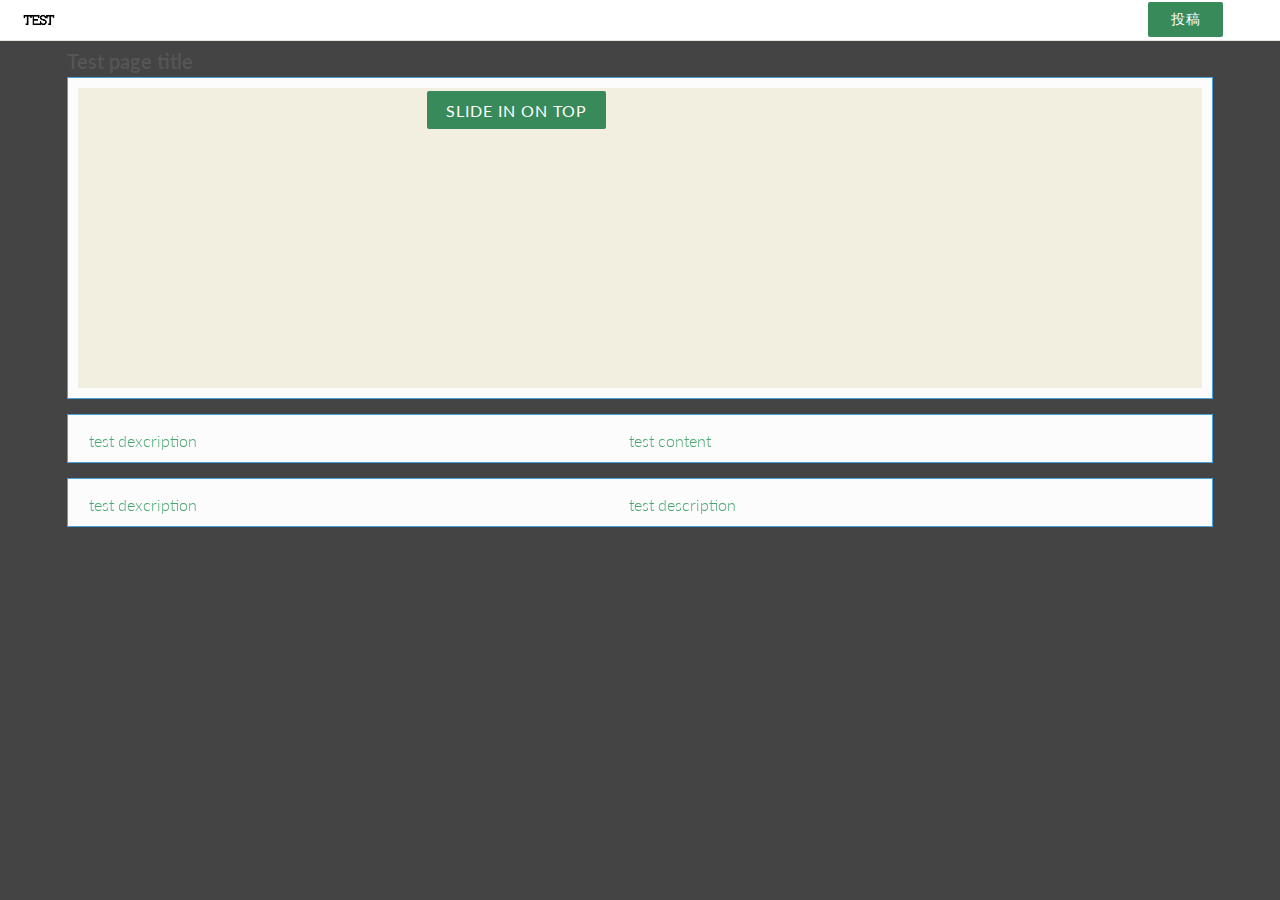
==== commit f972d57c: "commit ver 2" ====
--- a/index.html
+++ b/index.html
@@ -25,7 +25,7 @@
       <div id="top-nav" class="navbar navbar-fixed-top">
         <div class="navbar-inner">
           <div class="container">
-            <img src="assets/img/test.jpg" width="40px" height="40px" style="position:fixed; left:20px; top:1px;">
+            <img src="assets/img/test.jpg" width="38px" height="38px" style="position:fixed; left:20px; top:1px;">
             <button class="md-trigger" data-modal="modal-12" id="comment_submit">投稿</button>
           </div>
         </div>
@@ -33,7 +33,14 @@
     </div>
 
       <div id="demo">
-        <div class="container">
+        <div class="container st-container" id="st-container">
+          <nav class="st-menu st-effect-1" id="menu-1">
+            <ul>
+              <li><a class="icon" href="#" style="margin-top:40px;">Data Management</a></li>
+              <li><a class="icon" href="#">Location</a></li>
+              <li><a class="icon" href="#">Study</a></li>
+            </ul>
+          </nav>
           <div id="owl-demo" class="mainfunction">
 
             <!-- Carousel page 1 -->
@@ -47,31 +54,20 @@
 
                 <!-- Content box 1 -->
                 <div class="content_box">
-                  <div id="st-container" class="st-container">
-                    <nav class="st-menu st-effect-1" id="menu-1">
-                      <h2 class="icon">Sidebar</h2>
-                      <ul>
-                        <li><a class="icon" href="#">Data Management</a></li>
-                        <li><a class="icon" href="#">Location</a></li>
-                        <li><a class="icon" href="#">Study</a></li>
-                      </ul>
-                    </nav>
-
-                    <!-- content push wrapper -->
-                    <div class="st-pusher">
-
-                      <div class="st-content"><!-- this is the wrapper for the content -->
-                        <div class="st-content-inner"><!-- extra div for emulating position:fixed of the menu -->
-                          <!-- Top Navigation -->
-                          <div class="main clearfix">
-                            <div id="st-trigger-effects" class="column">
-                              <button data-effect="st-effect-1">Slide in on top</button>
-                            </div>
-                          </div><!-- /main -->
-                        </div><!-- /st-content-inner -->
-                      </div><!-- /st-content -->
-                    </div><!-- /st-pusher -->
-                  </div><!-- /st-container -->
+                  <!-- content push wrapper -->
+                  <div class="st-pusher">
+
+                    <div class="st-content"><!-- this is the wrapper for the content -->
+                      <div class="st-content-inner"><!-- extra div for emulating position:fixed of the menu -->
+                        <!-- Top Navigation -->
+                        <div class="main clearfix">
+                          <div id="st-trigger-effects" class="column">
+                            <button data-effect="st-effect-1">Slide in on top</button>
+                          </div>
+                        </div><!-- /main -->
+                      </div><!-- /st-content-inner -->
+                    </div><!-- /st-content -->
+                  </div><!-- /st-pusher -->
                 </div>
                 <!-- /Content box 1 -->
 
@@ -81,7 +77,7 @@
                     test dexcription
                   </div>
                   <div class="col2">
-                    test description
+                    test content
                   </div>
                   <div class="cssclear"></div>
                 </div>
@@ -117,13 +113,19 @@
 
                 <!-- Content box 1 -->
                 <div class="content_box">
-                  <div class="col2">
-                    test dexcription
-                  </div>
-                  <div class="col2">
-                    test description
-                  </div>
-                  <div class="cssclear"></div>
+                  <!-- content push wrapper -->
+                  <div class="st-pusher">
+                    <div class="st-content"><!-- this is the wrapper for the content -->
+                      <div class="st-content-inner"><!-- extra div for emulating position:fixed of the menu -->
+                        <!-- Top Navigation -->
+                        <div class="main clearfix">
+                          <div id="st-trigger-effects" class="column">
+                            <button data-effect="st-effect-1">Slide in on top</button>
+                          </div>
+                        </div><!-- /main -->
+                      </div><!-- /st-content-inner -->
+                    </div><!-- /st-content -->
+                  </div><!-- /st-pusher -->
                 </div>
                 <!-- /Content box 1 -->
 
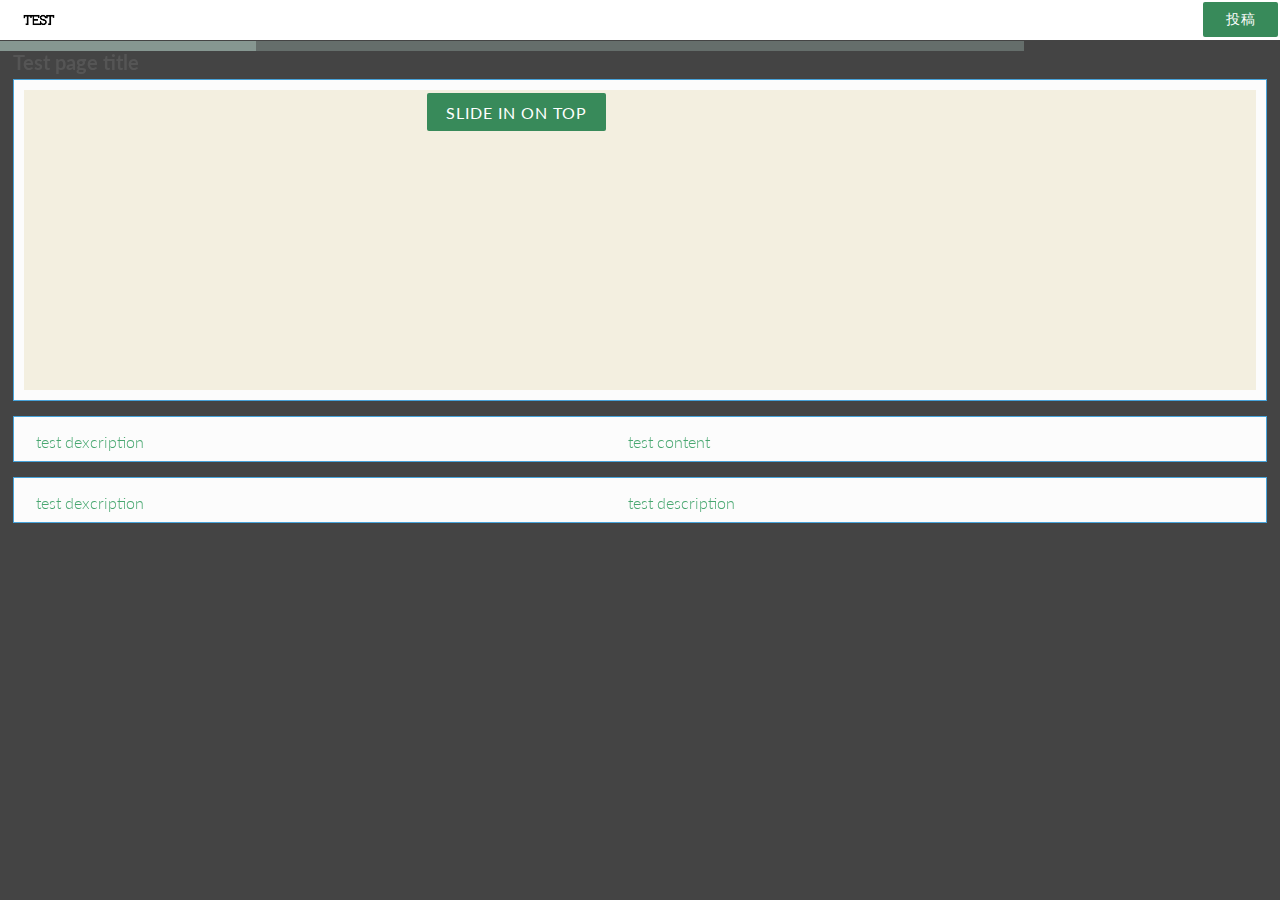
==== commit 04f8f2c3: "commit ver 3 slide bar" ====
--- a/index.html
+++ b/index.html
@@ -4,8 +4,6 @@
     <meta charset="utf-8">
     <title>test</title>
     <meta name="viewport" content="width=device-width, initial-scale=1.0, minimal-ui">
-    <link href="assets/css/bootstrapTheme.css" rel="stylesheet">
-    <link href="assets/css/custom.css" rel="stylesheet">
 
     <!-- Owl Carousel Assets -->
     <link href="mainfunction/owl.carousel.css" rel="stylesheet">
@@ -33,7 +31,9 @@
     </div>
 
       <div id="demo">
+         
         <div class="container st-container" id="st-container">
+          <!-- slide navigation -->
           <nav class="st-menu st-effect-1" id="menu-1">
             <ul>
               <li><a class="icon" href="#" style="margin-top:40px;">Data Management</a></li>
@@ -41,6 +41,8 @@
               <li><a class="icon" href="#">Study</a></li>
             </ul>
           </nav>
+          <!-- /slide navigation --> 
+
           <div id="owl-demo" class="mainfunction">
 
             <!-- Carousel page 1 -->
--- a/assets/css/common.css
+++ b/assets/css/common.css
@@ -57,99 +57,15 @@
     word-wrap:break-all;
     padding-left: 5%;
 }
-div#global_nav-mypage{
-	background-image: url('../assets/img/nav/mypage.png');
-	background-size:contain;
-	width: 44px;
-	height: 44px;
-}
-div#global_nav-favorite{
-	background-image: url('../assets/img/nav/favorite.png');
-	background-size:contain;
-	width: 44px;
-	height: 44px;
-}
-div#global_nav-ranking{
-	background-image: url('../assets/img/nav/ranking.png');
-	background-size:contain;
-	width: 44px;
-	height: 44px;
-}
-div#global_nav-lion{
-	background-image: url('../assets/img/nav/lion.png');
-	background-size:contain;
-	width: 44px;
-	height: 44px;
-}
-div#global_nav-left{
-	background-image: url('../assets/img/nav/left.png');
-	background-size:contain;
-	width: 44px;
-	height: 44px;
-}
-div#global_nav-mypage-on{
-	background-image: url('../assets/img/nav/mypage_on.png');
-	background-size:contain;
-	width: 44px;
-	height: 44px;
-	display: none;
-}
-div#global_nav-favorite-on{
-	background-image: url('../assets/img/nav/favorite_on.png');
-	background-size:contain;
-	width: 44px;
-	height: 44px;
-	display: none;
-}
-div#global_nav-ranking-on{
-	background-image: url('../assets/img/nav/ranking_on.png');
-	background-size:contain;
-	width: 44px;
-	height: 44px;
-	display: none;
-}
-div#global_nav-lion-on{
-	background-image: url('../assets/img/nav/lion_on.png');
-	background-size:contain;
-	width: 44px;
-	height: 44px;
-	display: block;
-}
-div.global_nav{
-	position: fixed;
-	z-index: 101;
-	top: 38px;
-	left: 0px;
-	width: 100%;
-	border-bottom: solid 1px #eee;
-	border-top: solid 1px #eee;
-	box-shadow: 0px 3px 1px -1px rgba(0,0,0,0.3);
-  	-webkit-box-shadow: 0px 3px 1px -1px rgba(0,0,0,0.3);
-  	-moz-box-shadow: 0px 3px 1px -1px rgba(0,0,0,0.3);
-}
-div.global_nav_on{
-	position: fixed;
-	z-index: 101;
-	top: 38px;
-	left: 0px;
-	width: 100%;
-	border-bottom: solid 1px #eee;
-	border-top: solid 1px #eee;
-	box-shadow: 0px 3px 1px -1px rgba(0,0,0,0.3);
-  	-webkit-box-shadow: 0px 3px 1px -1px rgba(0,0,0,0.3);
-  	-moz-box-shadow: 0px 3px 1px -1px rgba(0,0,0,0.3);
-}
-.global_nav_on .col_4LL{
-	background: transparent !important;
-}
+
 div.titleBar{
 	position: fixed;
 	z-index: 101;
 	top: 0px;
 	left: 0px;
 	width: 100%;
-	height: 38px;
-	background-color: #2ea7e0;
+	height: 40px;
+	background-color: #fff;
 }
 
 div.content{
@@ -216,11 +132,14 @@
 	border-width: 7px;
 	margin-top: -7px;
 }
-.owl-item000{
+
+/*
+.owl-item{
 	height: 430px;
 	overflow:auto;
 	-webkit-overflow-scrolling:touch;
 }
+*/
 
 /* modal */
 .md-trigger{
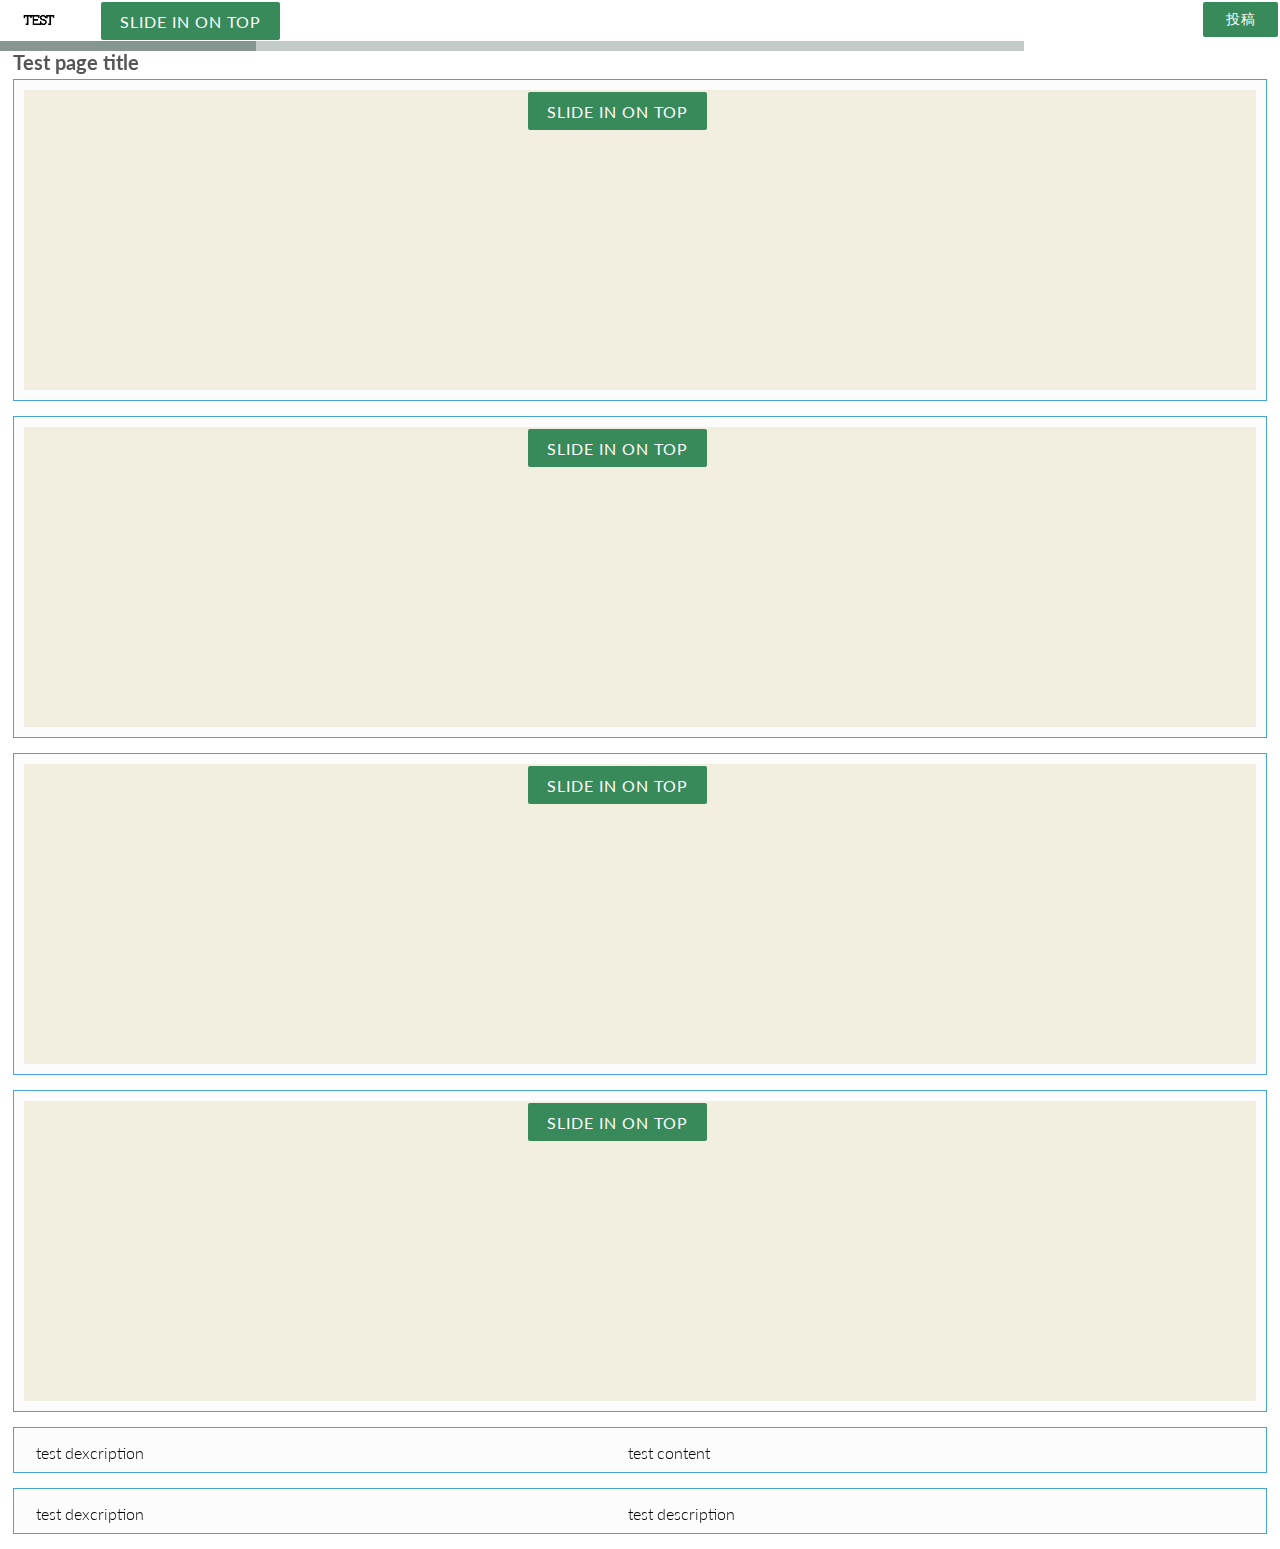
==== commit d8334734: "commit ver 6 slide button position change" ====
--- a/index.html
+++ b/index.html
@@ -23,7 +23,12 @@
       <div id="top-nav" class="navbar navbar-fixed-top">
         <div class="navbar-inner">
           <div class="container">
-            <img src="assets/img/test.jpg" width="38px" height="38px" style="position:fixed; left:20px; top:1px;">
+            <img src="assets/img/test.jpg" width="38px" height="38px" style="position:fixed; left:20px; top:1px;" id="top-icon">
+            <!-- content push wrapper -->
+            <!-- Top Navigation -->
+            <div id="st-trigger-effects">
+              <button data-effect="st-effect-1" class="slideNavigation-button">Slide in on top</button>
+            </div>
             <button class="md-trigger" data-modal="modal-12" id="comment_submit">投稿</button>
           </div>
         </div>
@@ -36,7 +41,7 @@
           <!-- slide navigation -->
           <nav class="st-menu st-effect-1" id="menu-1">
             <ul>
-              <li><a class="icon" href="#" style="margin-top:40px;">Data Management</a></li>
+              <li><a class="icon" href="#" id="top-navigation-bar">Data Management</a></li>
               <li><a class="icon" href="#">Location</a></li>
               <li><a class="icon" href="#">Study</a></li>
             </ul>
@@ -64,7 +69,64 @@
                         <!-- Top Navigation -->
                         <div class="main clearfix">
                           <div id="st-trigger-effects" class="column">
-                            <button data-effect="st-effect-1">Slide in on top</button>
+                            <button data-effect="st-effect-1" class="slideNavigation-button">Slide in on top</button>
+                          </div>
+                        </div><!-- /main -->
+                      </div><!-- /st-content-inner -->
+                    </div><!-- /st-content -->
+                  </div><!-- /st-pusher -->
+                </div>
+                <!-- /Content box 1 -->
+
+                <!-- Content box 1 -->
+                <div class="content_box">
+                  <!-- content push wrapper -->
+                  <div class="st-pusher">
+
+                    <div class="st-content"><!-- this is the wrapper for the content -->
+                      <div class="st-content-inner"><!-- extra div for emulating position:fixed of the menu -->
+                        <!-- Top Navigation -->
+                        <div class="main clearfix">
+                          <div id="st-trigger-effects" class="column">
+                            <button data-effect="st-effect-1" class="slideNavigation-button">Slide in on top</button>
+                          </div>
+                        </div><!-- /main -->
+                      </div><!-- /st-content-inner -->
+                    </div><!-- /st-content -->
+                  </div><!-- /st-pusher -->
+                </div>
+                <!-- /Content box 1 -->
+
+                <!-- Content box 1 -->
+                <div class="content_box">
+                  <!-- content push wrapper -->
+                  <div class="st-pusher">
+
+                    <div class="st-content"><!-- this is the wrapper for the content -->
+                      <div class="st-content-inner"><!-- extra div for emulating position:fixed of the menu -->
+                        <!-- Top Navigation -->
+                        <div class="main clearfix">
+                          <div id="st-trigger-effects" class="column">
+                            <button data-effect="st-effect-1" class="slideNavigation-button">Slide in on top</button>
+                          </div>
+                        </div><!-- /main -->
+                      </div><!-- /st-content-inner -->
+                    </div><!-- /st-content -->
+                  </div><!-- /st-pusher -->
+                </div>
+                <!-- /Content box 1 -->
+
+                <!-- Content box 1 -->
+                <div class="content_box">
+                  <!-- content push wrapper -->
+                  <div class="st-pusher">
+
+                    <div class="st-content"><!-- this is the wrapper for the content -->
+                      <div class="st-content-inner"><!-- extra div for emulating position:fixed of the menu -->
+                        <!-- Top Navigation -->
+                        <div class="main clearfix">
+                          <div id="st-trigger-effects" class="column">
+                            <button data-effect="st-effect-1" class="slideNavigation-button">Slide in on top</button>
                           </div>
                         </div><!-- /main -->
                       </div><!-- /st-content-inner -->
@@ -122,7 +184,7 @@
                         <!-- Top Navigation -->
                         <div class="main clearfix">
                           <div id="st-trigger-effects" class="column">
-                            <button data-effect="st-effect-1">Slide in on top</button>
+                            <button data-effect="st-effect-1" class="slideNavigation-button">Slide in on top</button>
                           </div>
                         </div><!-- /main -->
                       </div><!-- /st-content-inner -->
@@ -360,6 +422,22 @@
       });
     </script>
 
+    <script type="text/javascript">
+      $('.slideNavigation-button').on('click', function(event){
+          //イベントオブジェクトからマウスの各座標を取得
+          var scrollTop_position = $(window).scrollTop();
+          //$("#result").text($(window).scrollTop() + 'px');
+          //var button_position = $(window).scrollTop();
+          //var top_icon_position = $("#top-icon").offset();
+
+          //座標をid名：resultに表示
+          //console.log(scrollTop_position);
+          //console.log(top_icon_position.top);
+
+          //$("#top-navigation-bar").css("margin-top",scrollTop_position+40);
+      });
+    </script>
+
 
     <script type="text/javascript">
       document.addEventListener('touchmove', function(e) {
--- a/assets/css/common.css
+++ b/assets/css/common.css
@@ -159,9 +159,16 @@
 	display: none;
 }
 
+#st-trigger-effects{
+	margin-left: 100px;
+	display: inline-block;
+}
+
+/* content */
 .mainfunction{
 	padding-top: 50px;
 }
+
 /*css clear*/
 div.cssclear{
     clear: both;
--- a/assets/css/navigation/demo.css
+++ b/assets/css/navigation/demo.css
@@ -11,20 +11,16 @@
 }
 
 body {
-	background: #444;
-	color: #48a770;
 	font-weight: 300;
 	font-family: 'Lato', Calibri, Arial, sans-serif;
 }
 
 a {
 	text-decoration: none;
-	color: #48a770;
 	outline: none;
 }
 
 a:hover, a:focus {
-	color: #2c774b;
 	outline: none;
 }
 
@@ -153,7 +149,7 @@
 	text-transform: uppercase;
 	cursor: pointer;
 	display: inline-block;
-	margin: 3px 2px;
+	margin: 2px 1px;
 	border-radius: 2px;
 }
 
--- a/assets/css/navigation/component.css
+++ b/assets/css/navigation/component.css
@@ -59,13 +59,13 @@
 }
 
 .st-menu {
-	position: absolute;
-	top: 0;
+	position: fixed;
+	top: 40px;
 	left: 0;
 	z-index: 100;
 	visibility: hidden;
 	width: 300px;
-	height: 100%;
+	height: 900px;
 	background: #48a770;
 	-webkit-transition: all 0.5s;
 	transition: all 0.5s;
@@ -73,7 +73,7 @@
 
 .st-menu::after {
 	position: absolute;
-	top: 0;
+	top: 0px;
 	right: 0;
 	width: 100%;
 	height: 100%;
